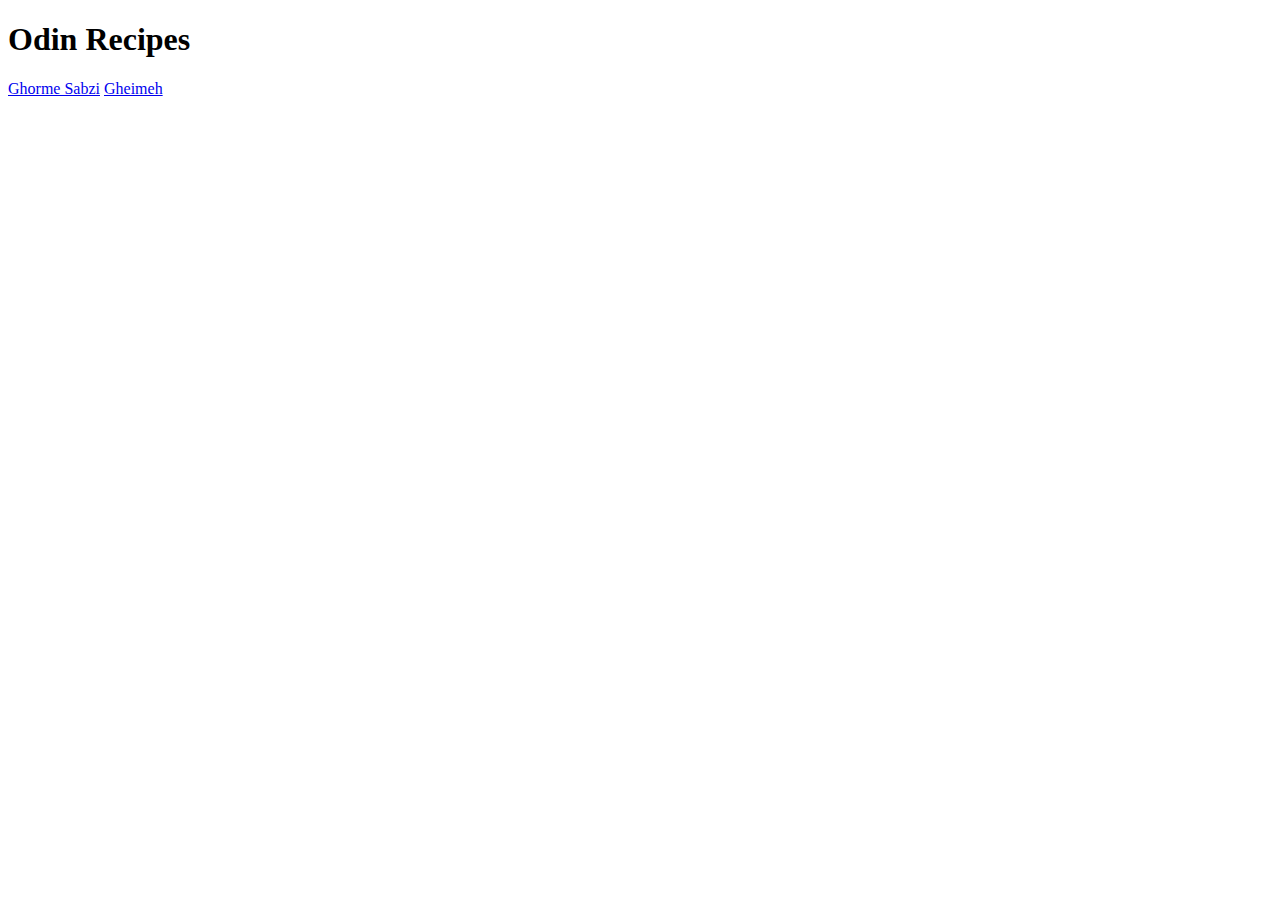
==== index.html @ bf36fc2d "Fix link to new gheimeh page" ====
<!DOCTYPE html>
<html lang="en">
    <head>
        <meta charset="utf-8">
        <title>Odin Recipes</title>
    </head>

    <body>
        <h1>Odin Recipes</h1>
        <a href="./recipes/ghorme-sabzi.html">Ghorme Sabzi</a>
        <a href="./recipes/gheimeh.html">Gheimeh</a>
    </body>
</html>
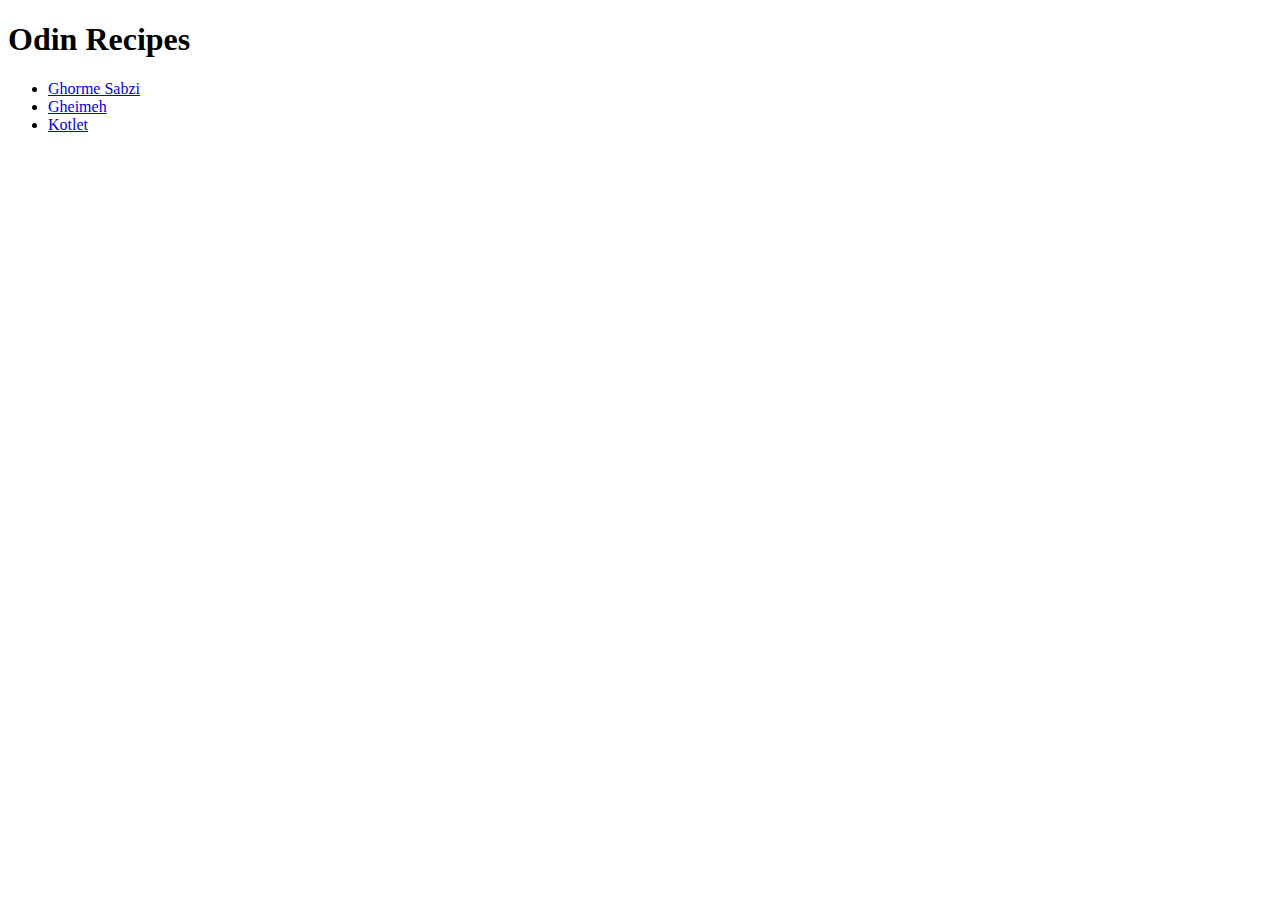
==== commit 89d24bb5: "Put recipe links in list to avoid printing in one line" ====
--- a/index.html
+++ b/index.html
@@ -7,7 +7,10 @@
 
     <body>
         <h1>Odin Recipes</h1>
-        <a href="./recipes/ghorme-sabzi.html">Ghorme Sabzi</a>
-        <a href="./recipes/gheimeh.html">Gheimeh</a>
+        <ul>
+            <li><a href="./recipes/ghorme-sabzi.html">Ghorme Sabzi</a></li>
+            <li><a href="./recipes/gheimeh.html">Gheimeh</a></li>
+            <li><a href="./recipes/kotlet.html">Kotlet</a></li>
+        </ul>
     </body>
 </html>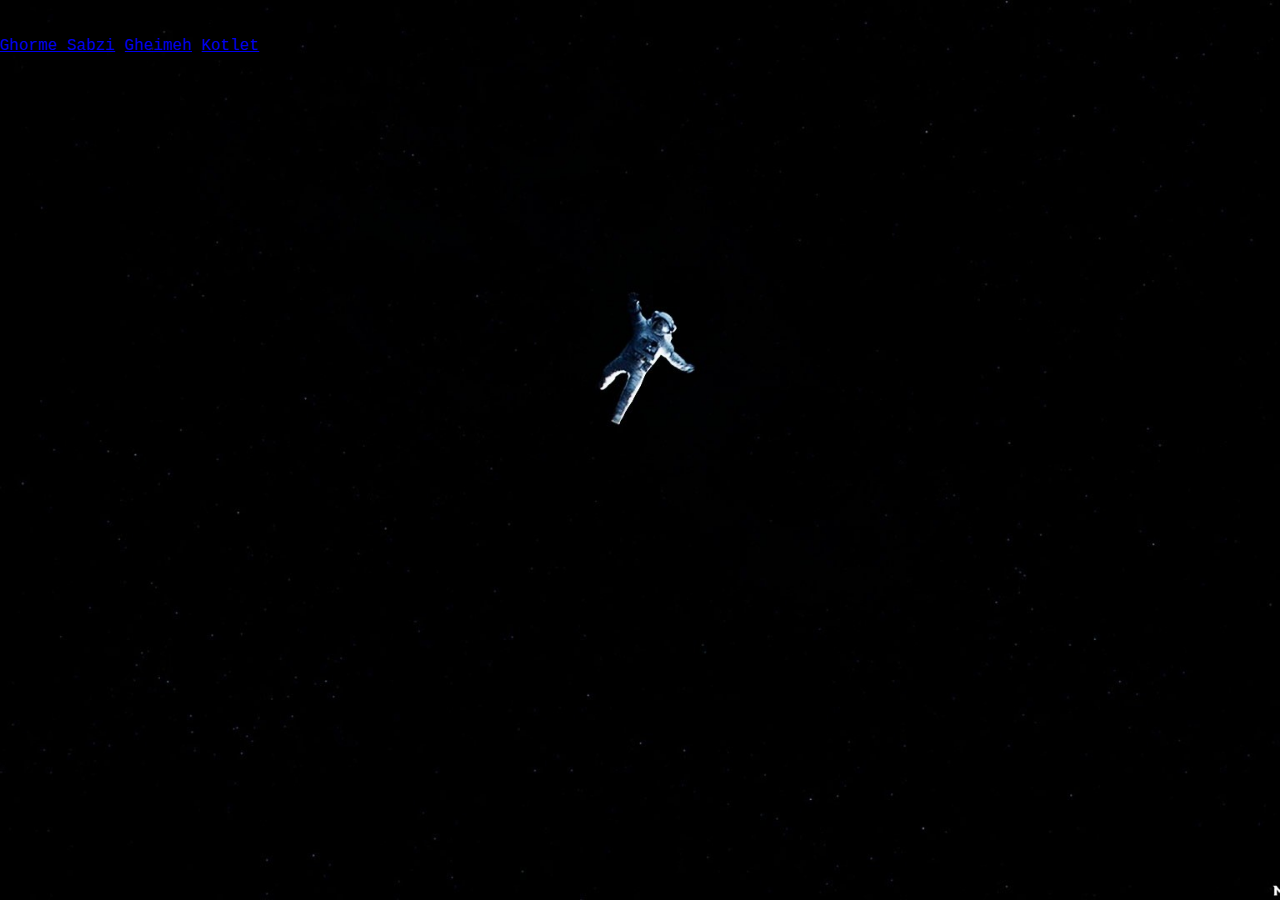
==== commit a44e1b19: "Simplify html and reset styles.css with addition of background image" ====
--- a/index.html
+++ b/index.html
@@ -2,15 +2,17 @@
 <html lang="en">
     <head>
         <meta charset="utf-8">
-        <title>Odin Recipes</title>
+        <link rel="stylesheet" href="style.css">
+        <title>Recipes</title>
     </head>
-
     <body>
-        <h1>Odin Recipes</h1>
-        <ul>
-            <li><a href="./recipes/ghorme-sabzi.html">Ghorme Sabzi</a></li>
-            <li><a href="./recipes/gheimeh.html">Gheimeh</a></li>
-            <li><a href="./recipes/kotlet.html">Kotlet</a></li>
-        </ul>
+        <div class="title">
+            <h1>Persian Recipes</h1>
+        </div>
+        <div class="recipes">
+            <a href="./recipes-pages/ghorme-sabzi.html">Ghorme Sabzi</a>
+            <a href="./recipes-pages/gheimeh.html">Gheimeh</a>
+            <a href="./recipes-pages/kotlet.html">Kotlet</a>
+        </div>
     </body>
 </html>--- a/style.css
+++ b/style.css
@@ -0,0 +1,16 @@
+* {
+    margin: 0;
+    padding: 0;
+    box-sizing: border-box;
+}
+
+html {
+    font-family: 'Courier New', Courier, monospace;
+    background: url("./background-photo.jpg") no-repeat center;
+    background-size: cover;
+}
+
+body {
+    width: 100%;
+    height: 100vh;
+}